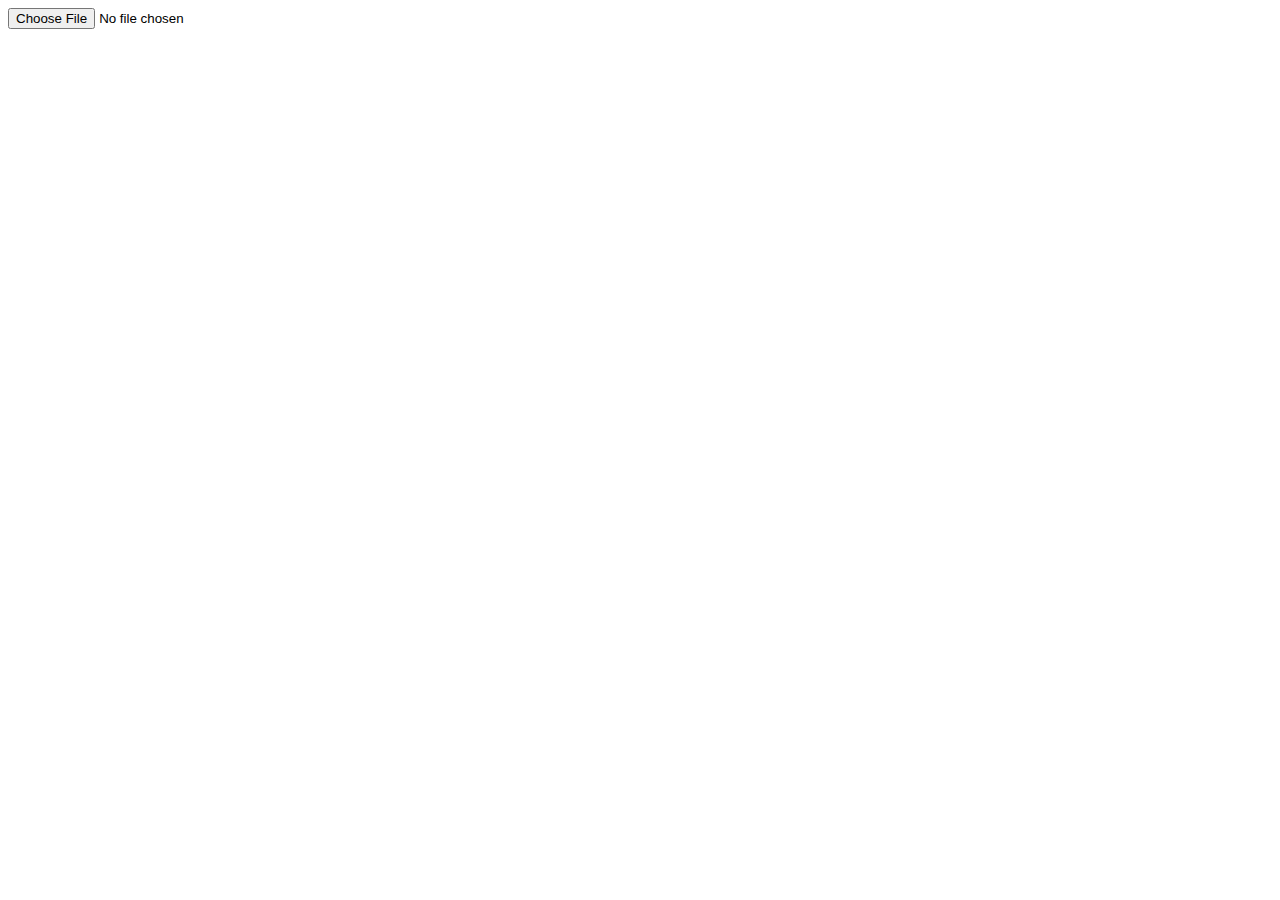
==== index.html @ da796ad5 "upload proof of concept" ====
<!DOCTYPE html>
<html lang="en">
<head>
    <meta charset="UTF-8">
    <meta name="viewport" content="width=device-width, initial-scale=1.0">
    <script src="proxy-print.js" defer></script>
    <title>Proxy Printer</title>
</head>
<body>
    <div class="page">
        <div class="header">
            <input type="file" name="file" id="card-upload">
        </div>
        <img src="" alt="" id="test">
    </div>
    
</body>
</html>
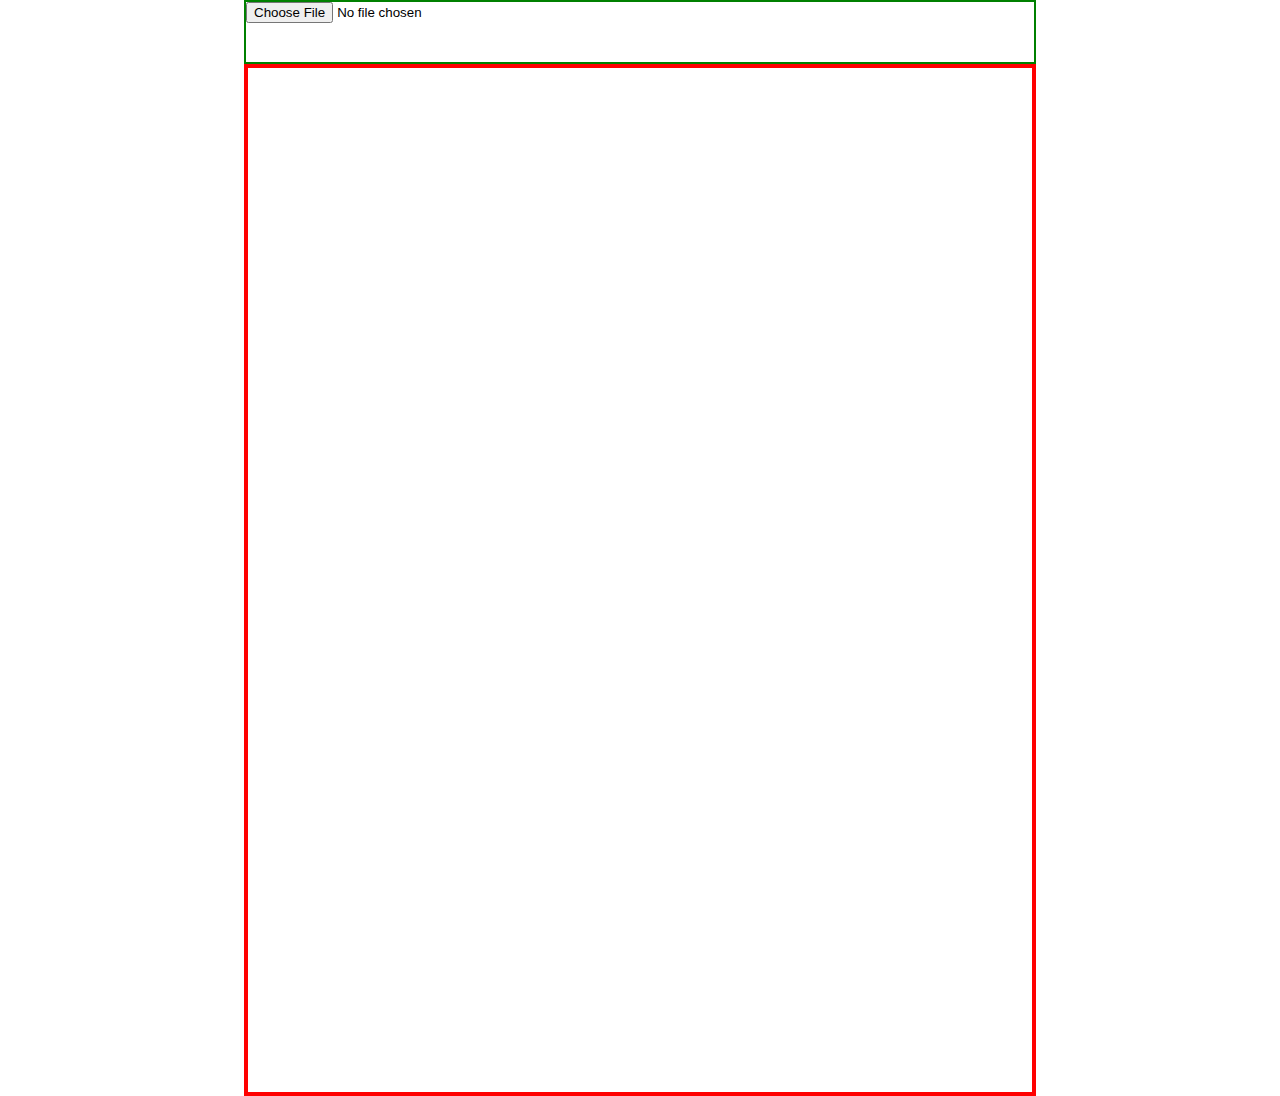
==== commit 5332bf18: "full functionality; basic visuals; basic edge case testing" ====
--- a/index.html
+++ b/index.html
@@ -4,14 +4,32 @@
     <meta charset="UTF-8">
     <meta name="viewport" content="width=device-width, initial-scale=1.0">
     <script src="proxy-print.js" defer></script>
+    <link rel="stylesheet" href="style.css">
     <title>Proxy Printer</title>
 </head>
 <body>
-    <div class="page">
-        <div class="header">
-            <input type="file" name="file" id="card-upload">
+    <div class="header hidden">
+        <input type="file" name="file" id="card-upload">
+    </div>
+    <div class="page break">
+        <div class="paper" id = "page0">
+            <!-- <div class="card" id="1">
+                <div class="buttons">
+                    <button class="delete"> <img src="./images/delete.svg" alt=""> </button>
+                    <button class="duplicate"> <img src="./images/duplicate.svg" alt=""> </button>
+                </div>
+                <img src="./images/007-001.webp" alt="" id="">
+            </div> -->
+
+            <!-- <div class="card">
+                <div class="buttons">
+                    <button> <img src="./images/delete.svg" alt=""> </button>
+                    <button> <img src="./images/duplicate.svg" alt=""> </button>
+                </div>
+                <img src="" alt="" id="">
+            </div> -->
+
         </div>
-        <img src="" alt="" id="test">
     </div>
     
 </body>
--- a/style.css
+++ b/style.css
@@ -0,0 +1,74 @@
+* {
+    margin: 0;
+    padding: 0;
+    box-sizing: border-box;
+}
+
+@media print {
+    .break { break-after:page }
+    .hidden {display: none;}
+}
+
+.header {
+    width: 8.25in;
+    height: 4rem;
+    margin: auto;
+    border: 2px solid green;
+
+}
+.page {
+    margin: auto;
+    width: 8.25in;
+    border: 4px solid red;
+    height: 10.75in;
+}
+.paper {
+    width: min-content;
+    height: min-content;
+    /* border: 4px solid green; */
+    margin: auto;
+    display: grid;
+    grid-template-columns: 1fr 1fr 1fr;
+    grid-template-rows: 1fr;
+    grid-auto-rows: 1fr;
+    /* gap: .05in; */
+}
+
+.card {
+    width: 2.5in;
+    height: 3.5in;
+    padding: 0;
+    margin: 0;
+    vertical-align: bottom;
+}
+.card > img {
+    width: 100%;
+    height: 100%;
+}
+
+button {
+    margin-right: 0.5rem;
+    width: 3rem;
+    height: 3rem;
+    border-radius: 50%;
+    border: none;
+    cursor: pointer;
+    background-color: #60e612;
+}
+button.delete {
+    background-color: #fa2a57;
+}
+.buttons {
+    position: absolute;
+    margin-top: 1rem;
+    margin-left: 1rem;
+    visibility: hidden;
+    /* outline: 1px solid red; */
+}
+
+.card:hover {
+    .buttons {visibility: visible;}
+    .buttons > button {
+        outline: 1px solid #000
+    }
+}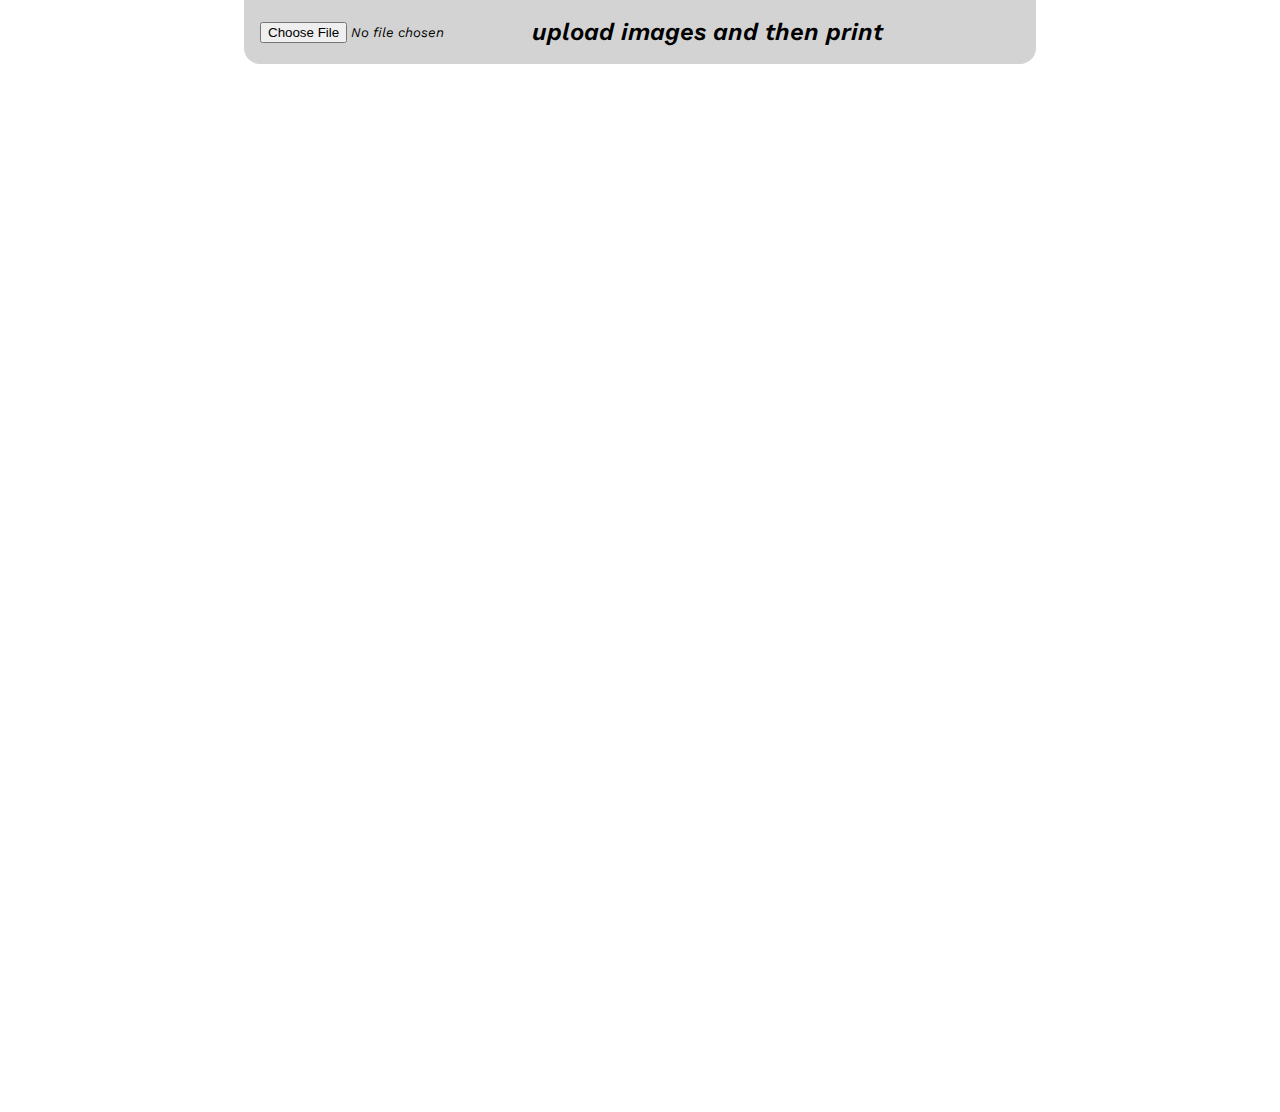
==== commit 740e8e02: "minimal styling" ====
--- a/index.html
+++ b/index.html
@@ -4,12 +4,17 @@
     <meta charset="UTF-8">
     <meta name="viewport" content="width=device-width, initial-scale=1.0">
     <script src="proxy-print.js" defer></script>
+    <link rel="preconnect" href="https://fonts.googleapis.com">
+    <link rel="preconnect" href="https://fonts.gstatic.com" crossorigin>
+    <link href="https://fonts.googleapis.com/css2?family=Work+Sans:ital,wght@0,100..900;1,100..900&display=swap" rel="stylesheet">
+
     <link rel="stylesheet" href="style.css">
     <title>Proxy Printer</title>
 </head>
 <body>
     <div class="header hidden">
         <input type="file" name="file" id="card-upload">
+        <p>upload images and then print</p>
     </div>
     <div class="page break">
         <div class="paper" id = "page0">
--- a/style.css
+++ b/style.css
@@ -2,6 +2,9 @@
     margin: 0;
     padding: 0;
     box-sizing: border-box;
+    font-family: "Work Sans", sans-serif;
+    font-optical-sizing: auto;
+    font-style: italic;
 }
 
 @media print {
@@ -12,14 +15,26 @@
 .header {
     width: 8.25in;
     height: 4rem;
+    padding: 1rem;
     margin: auto;
-    border: 2px solid green;
-
+    margin-bottom: 1rem;
+    border-bottom-right-radius: 1rem;
+    border-bottom-left-radius: 1rem;
+    background-color: lightgray;
+    display: flex;
+    justify-content: start;
+    align-items: center;
+    
+}
+p {
+    font-size: 1.5rem;
+    font-weight: 600;
+    /* border: 2px solid green; */
 }
 .page {
     margin: auto;
     width: 8.25in;
-    border: 4px solid red;
+    /* border: 4px solid red; */
     height: 10.75in;
 }
 .paper {
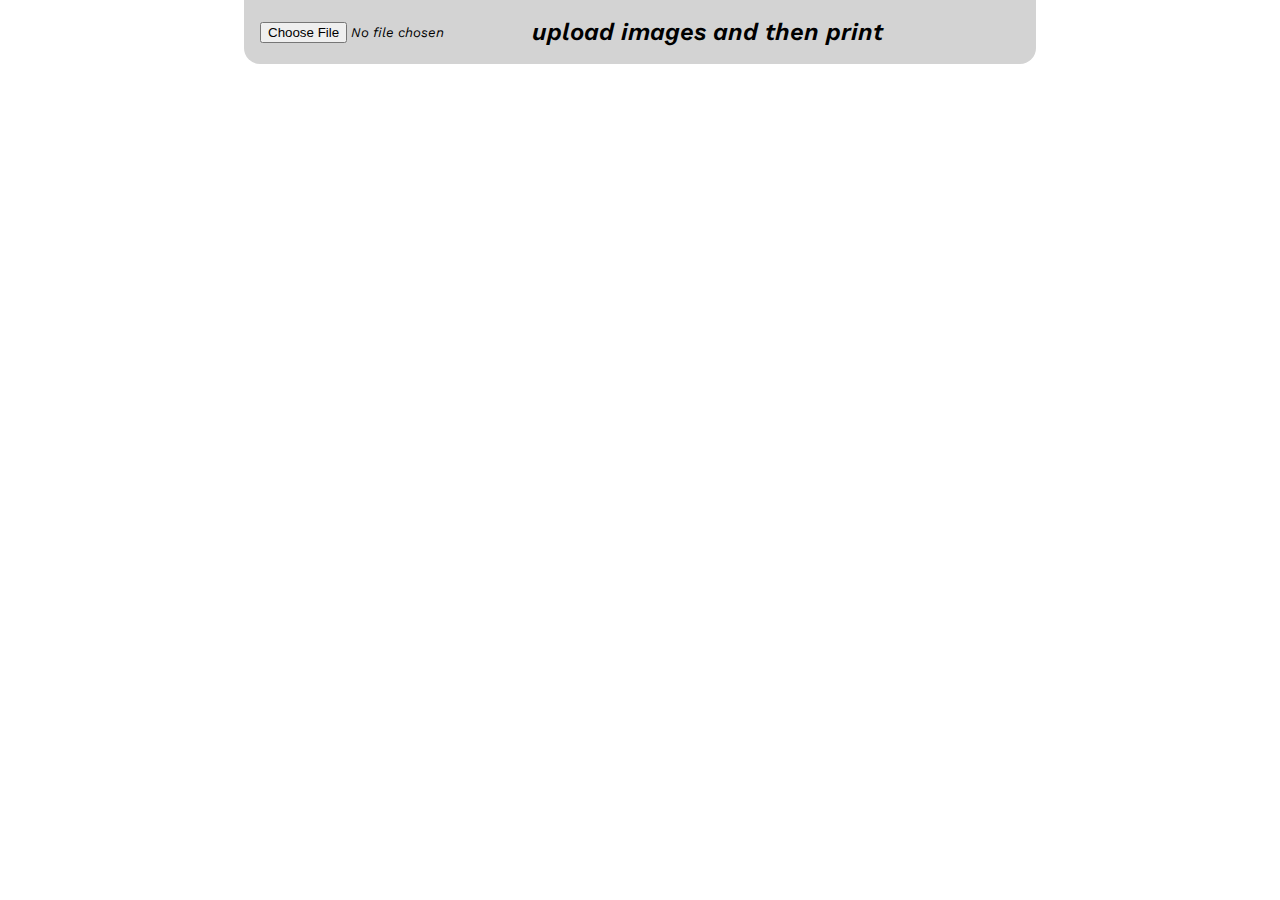
==== commit 70e766e2: "fixes shrunken prints" ====
--- a/index.html
+++ b/index.html
@@ -12,28 +12,14 @@
     <title>Proxy Printer</title>
 </head>
 <body>
-    <div class="header hidden">
-        <input type="file" name="file" id="card-upload">
-        <p>upload images and then print</p>
+    <div class="hidden">
+        <div class="header">
+            <input type="file" name="file" id="card-upload">
+            <p >upload images and then print</p>
+        </div>
     </div>
-    <div class="page break">
+    <div class="page">
         <div class="paper" id = "page0">
-            <!-- <div class="card" id="1">
-                <div class="buttons">
-                    <button class="delete"> <img src="./images/delete.svg" alt=""> </button>
-                    <button class="duplicate"> <img src="./images/duplicate.svg" alt=""> </button>
-                </div>
-                <img src="./images/007-001.webp" alt="" id="">
-            </div> -->
-
-            <!-- <div class="card">
-                <div class="buttons">
-                    <button> <img src="./images/delete.svg" alt=""> </button>
-                    <button> <img src="./images/duplicate.svg" alt=""> </button>
-                </div>
-                <img src="" alt="" id="">
-            </div> -->
-
         </div>
     </div>
     
--- a/style.css
+++ b/style.css
@@ -8,8 +8,14 @@
 }
 
 @media print {
+    @page {
+        size: 8.5in 11in;
+        scale: 100%;
+    }
     .break { break-after:page }
-    .hidden {display: none;}
+    .hidden { display: none; }
+    .paper { margin: auto;}
+    .page { width: min-content; height: min-content;}
 }
 
 .header {
@@ -33,23 +39,28 @@
 }
 .page {
     margin: auto;
-    width: 8.25in;
-    /* border: 4px solid red; */
-    height: 10.75in;
+    /* width: 8.5in; */
+    width: min-content;
+    height: min-content;
+    /* border: 1px solid red; */
+    /* background-color: red; */
 }
 .paper {
     width: min-content;
     height: min-content;
-    /* border: 4px solid green; */
+    /* border: 1px solid green; */
     margin: auto;
+    padding: 0;
     display: grid;
-    grid-template-columns: 1fr 1fr 1fr;
-    grid-template-rows: 1fr;
-    grid-auto-rows: 1fr;
+    /* justify-content: start; */
+    grid-template-columns: 2.5in 2.5in 2.5in;
+    grid-template-rows: 3.5in;
+    grid-auto-rows: 3.5in;
     /* gap: .05in; */
 }
 
 .card {
+    /* outline: 1px solid black; */
     width: 2.5in;
     height: 3.5in;
     padding: 0;
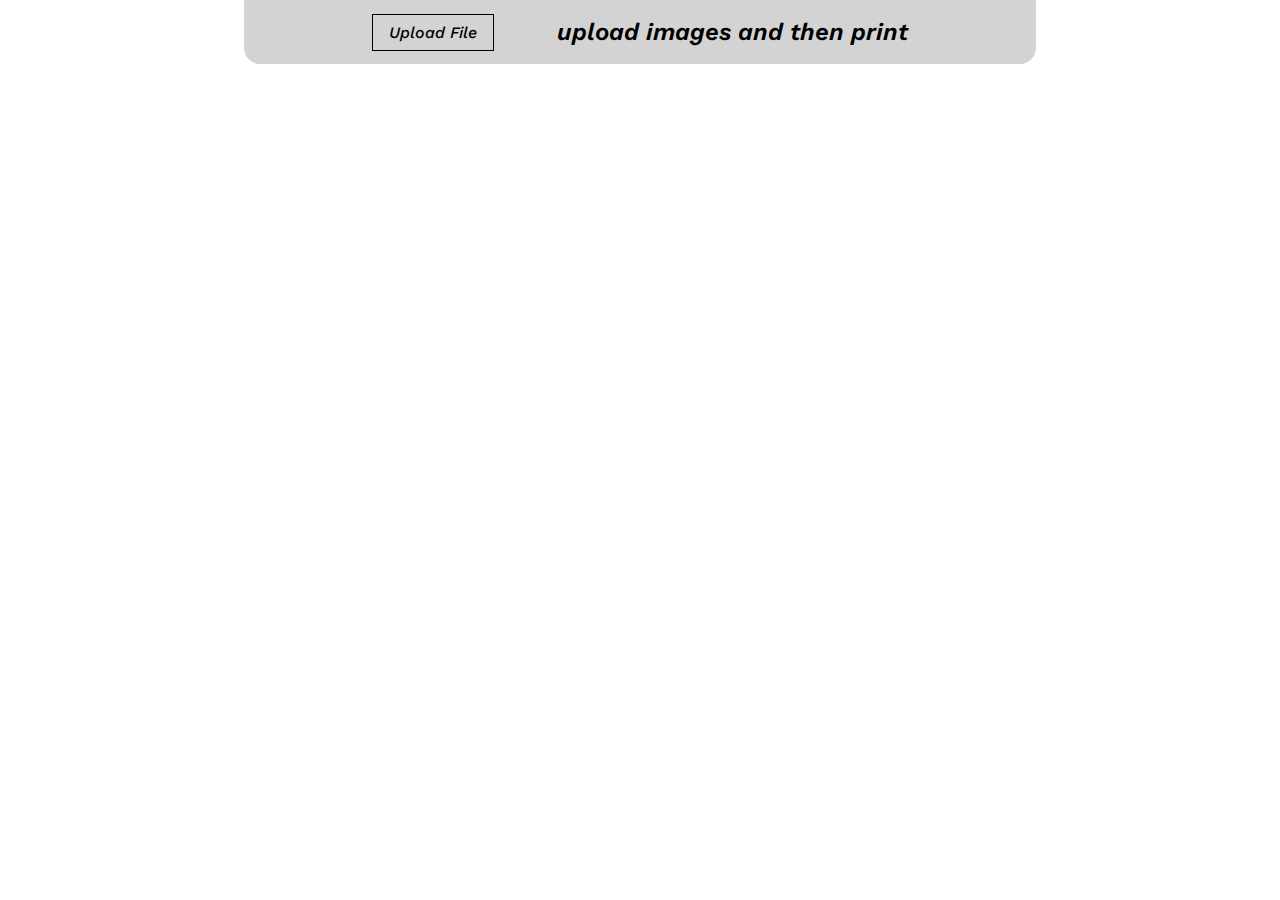
==== commit e3f03ad7: "reworks user experience for more predictable layouts" ====
--- a/index.html
+++ b/index.html
@@ -14,7 +14,10 @@
 <body>
     <div class="hidden">
         <div class="header">
-            <input type="file" name="file" id="card-upload">
+            <label for="file" class="upload-button no-select" id="upload-button">
+                Upload File
+            </label>
+            <input type="file" name="file" class="no-select" id="card-file">
             <p >upload images and then print</p>
         </div>
     </div>
--- a/style.css
+++ b/style.css
@@ -28,15 +28,44 @@
     border-bottom-left-radius: 1rem;
     background-color: lightgray;
     display: flex;
-    justify-content: start;
+    justify-content: center;
     align-items: center;
-    
+    gap: 4rem;
+}
+#card-file {
+    display: none;
+}
+.upload-button {
+    padding: 0.5rem 1rem 0.5rem 1rem;
+    font-weight: 500;
+    outline: 1px solid #000;
+    cursor: pointer;
+    background-color: lightgray;
+    /* border-radius: 1rem; */
+}
+.upload-button:hover {
+    background-color: #fff;
+    outline: 2px solid #000;
 }
 p {
     font-size: 1.5rem;
     font-weight: 600;
     /* border: 2px solid green; */
 }
+.no-select {
+    -webkit-user-select: none;
+    -ms-user-select: none;
+    user-select: none;
+}
+.no-drag {
+    user-drag: none;
+    -webkit-user-drag: none;
+    user-select: none;
+    -moz-user-select: none;
+    -webkit-user-select: none;
+    -ms-user-select: none;
+}
+      
 .page {
     margin: auto;
     /* width: 8.5in; */
@@ -80,6 +109,13 @@
     border: none;
     cursor: pointer;
     background-color: #60e612;
+    outline: 1px solid #000
+
+}
+button:hover {
+    /* outline: 1px solid #fff */
+    outline: 2px solid #000
+
 }
 button.delete {
     background-color: #fa2a57;
@@ -95,6 +131,6 @@
 .card:hover {
     .buttons {visibility: visible;}
     .buttons > button {
-        outline: 1px solid #000
+        /* outline: 1px solid #000 */
     }
 }